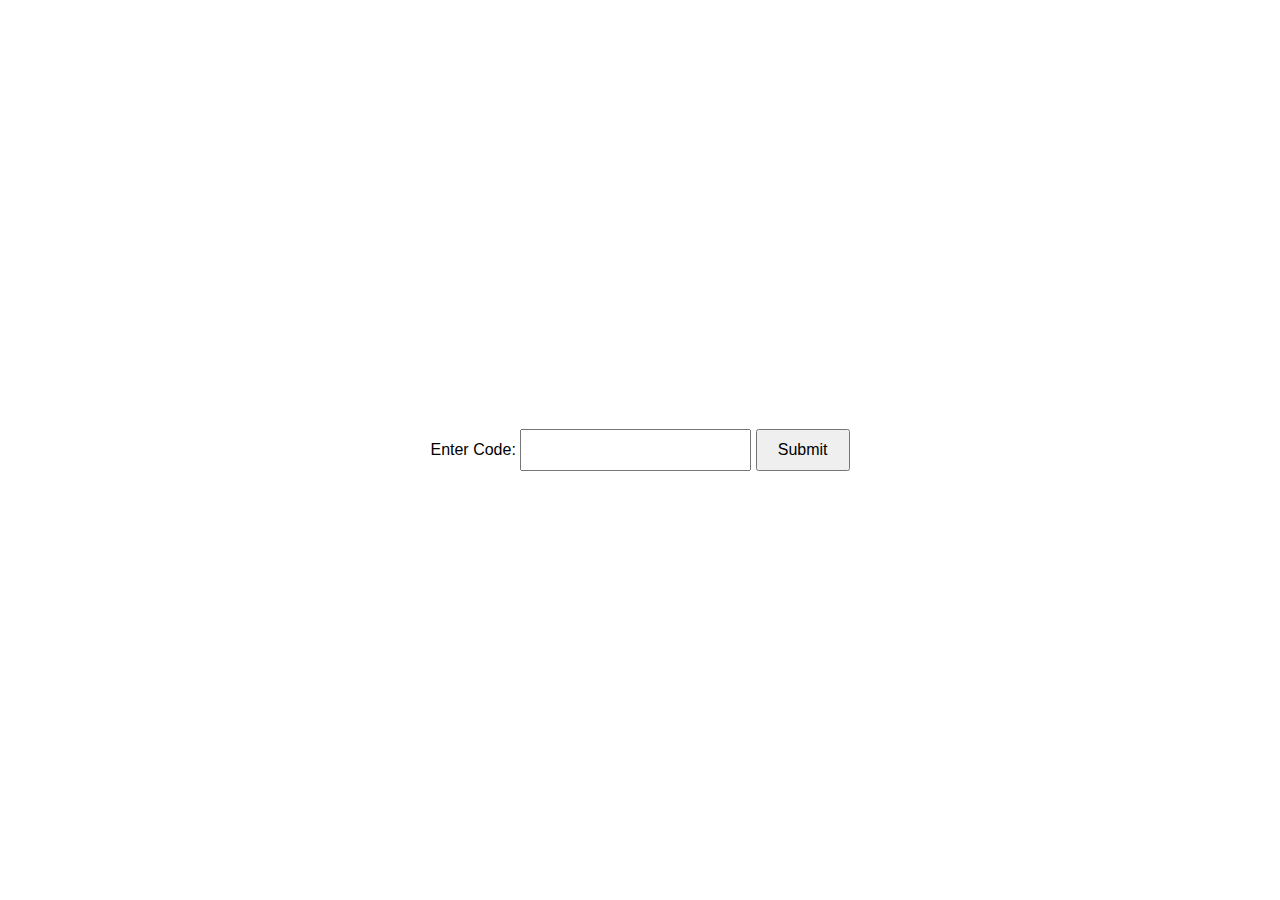
==== index.html @ f20eee07 "Add files via upload" ====
<!DOCTYPE html>
<html lang="en">
<head>
    <meta charset="UTF-8">
    <meta name="viewport" content="width=device-width, initial-scale=1.0">
    <title>Enter Code</title>
    <link rel="stylesheet" href="style.css">
</head>
<body>
    <div class="container">
        <label for="code">Enter Code:</label>
        <input type="password" id="code" name="code">
        <button onclick="checkCode()">Submit</button>
    </div>
    <script src="script.js"></script>
</body>
</html>
---- style.css ----
body {
    font-family: Arial, sans-serif;
    display: flex;
    justify-content: center;
    align-items: center;
    height: 100vh;
    margin: 0;
}

.container {
    text-align: center;
}

input {
    margin-top: 10px;
    margin-bottom: 10px;
    padding: 10px;
    font-size: 16px;
}

button {
    padding: 10px 20px;
    font-size: 16px;
    cursor: pointer;
}
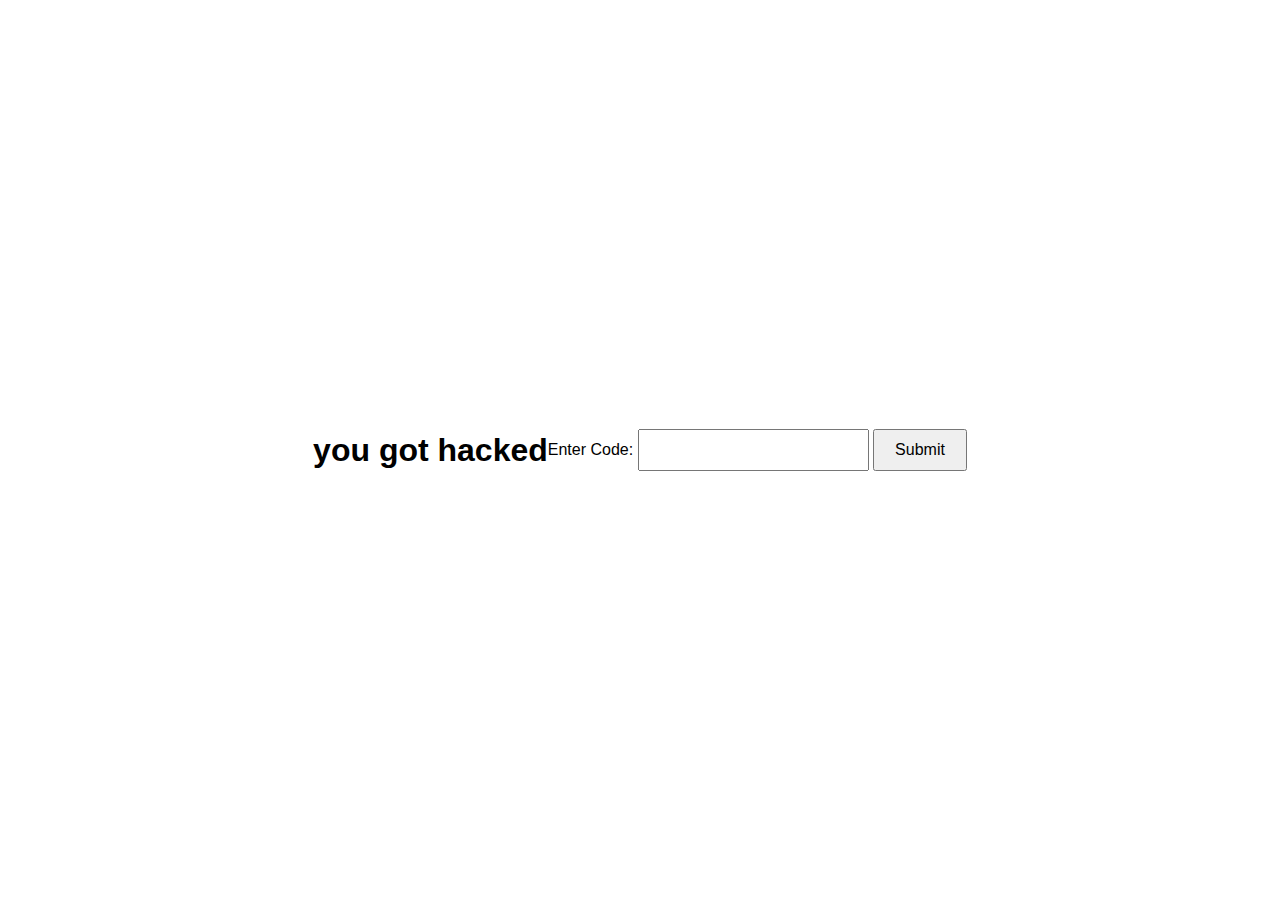
==== commit 17993a86: "Update index.html" ====
--- a/index.html
+++ b/index.html
@@ -7,6 +7,7 @@
     <link rel="stylesheet" href="style.css">
 </head>
 <body>
+    <h1>you got hacked</h1>
     <div class="container">
         <label for="code">Enter Code:</label>
         <input type="password" id="code" name="code">
